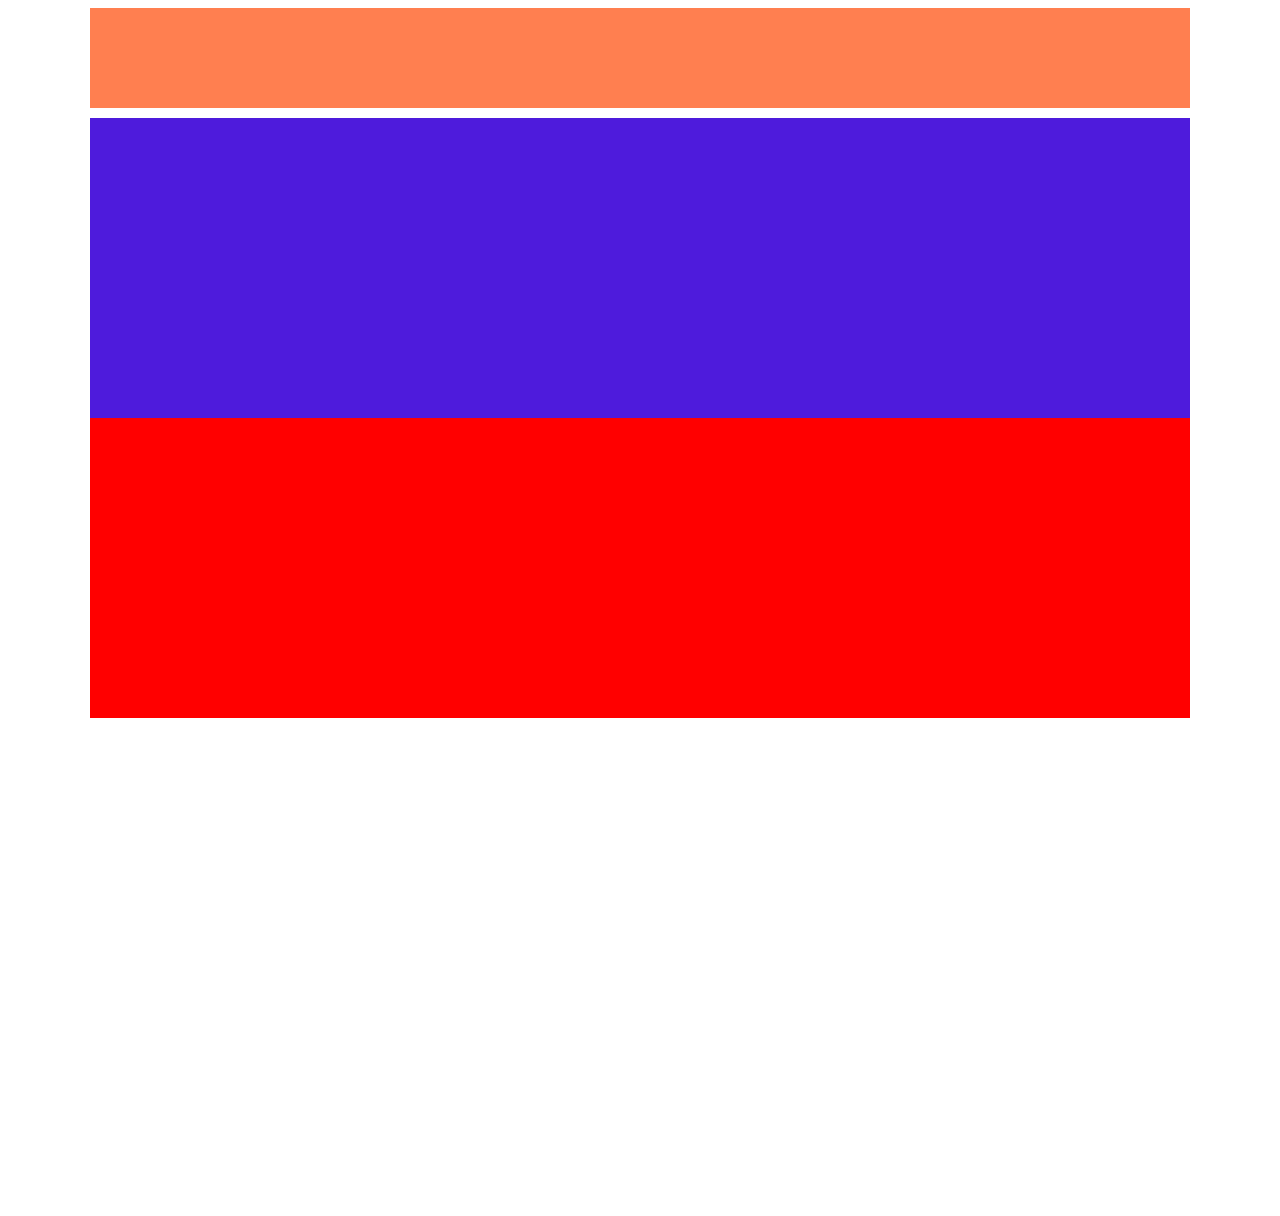
==== index.html @ f755ec2f "add aside" ====
<!DOCTYPE html>
<html lang="en">
<head>
    <meta charset="UTF-8">
    <meta http-equiv="X-UA-Compatible" content="IE=edge">
    <meta name="viewport" content="width=device-width, initial-scale=1.0">
    <link rel="stylesheet" href="../css/style.css">
    <title>Document</title>
</head>


<body>

    <div class="container">


        <header></header>
    
        <main>
            <div class="hero-image"></div>

        </main>
        <aside>
            <div class="left"></div>
            <div class="central"></div>
            <div class="right"></div>
        </aside>
            
        
        <footer></footer>
    </div>
   
</body>
</html>
---- css/style.css ----
.*{
    margin: 0;
    padding: 0;
    box-sizing: border-box;
}

.container{
    width: 1100px;
    height: 1200px;
    margin: auto;
    /* background-color: aqua; */
}

header{
    width: 100%;
    height: 100px;
    background-color: coral;
    
}
main{
    width: 100%;
    height: 300px;
    background-color: #4E1BDC;
    margin-top: 10px;
}


    

.left{
    width: 300px;
    height: 300px;
    background-color: red;
    float: left;
}

.central{
    width: 500px;
    height: 300px;
    background-color: red;
    float: left;
}

.right{
    width: 300px;
    height: 300px;
    background-color: red;
    float: left;
}
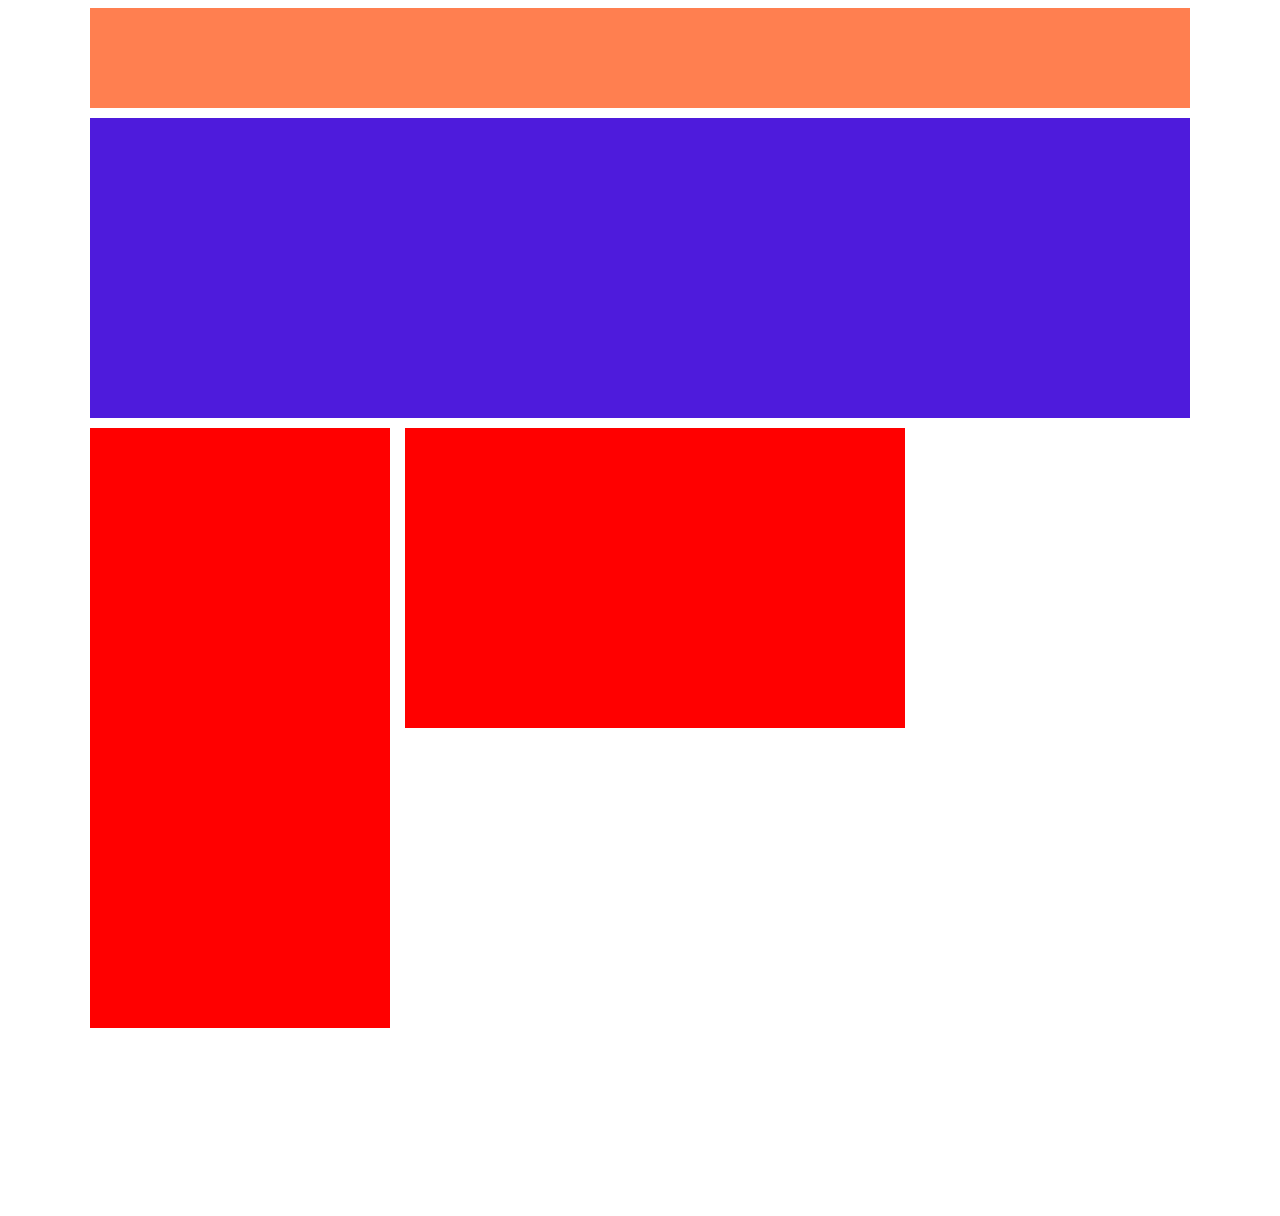
==== commit 1392b0b4: "add margin at aside" ====
--- a/index.html
+++ b/index.html
@@ -25,7 +25,7 @@
             <div class="central"></div>
             <div class="right"></div>
         </aside>
-            
+           
         
         <footer></footer>
     </div>
--- a/css/style.css
+++ b/css/style.css
@@ -17,6 +17,7 @@
     background-color: coral;
     
 }
+
 main{
     width: 100%;
     height: 300px;
@@ -32,6 +33,8 @@
     height: 300px;
     background-color: red;
     float: left;
+    margin-right: 15px;
+    
 }
 
 .central{
@@ -46,4 +49,13 @@
     height: 300px;
     background-color: red;
     float: left;
-}+}
+   
+
+
+aside{
+    margin-top: 10px;
+}
+
+    
+
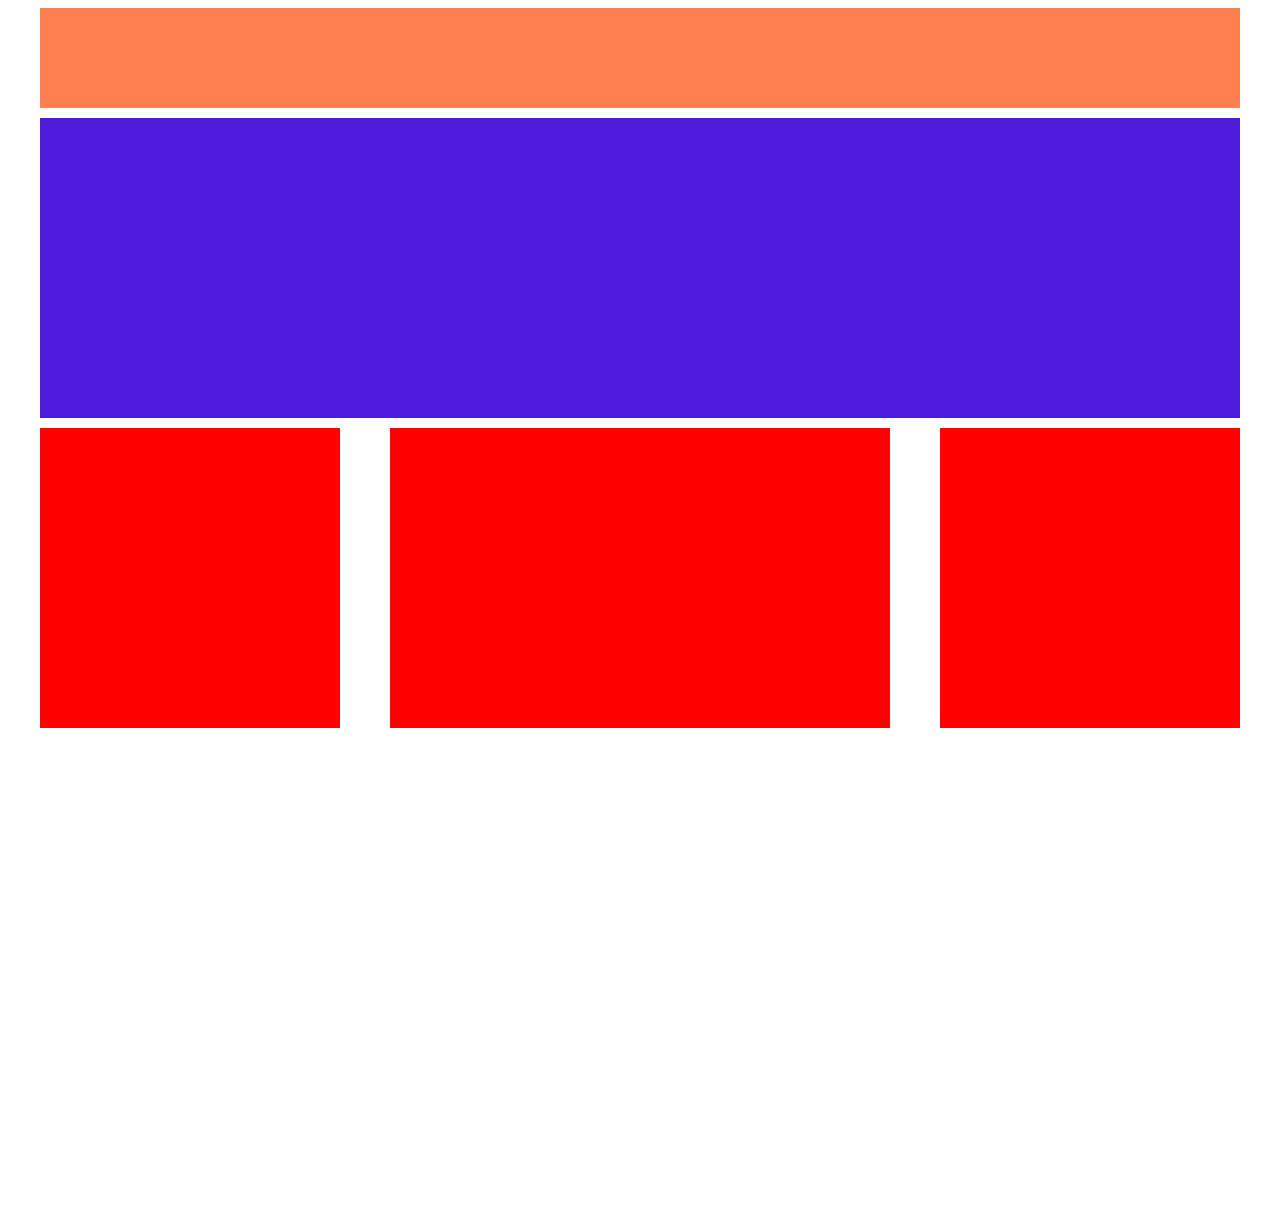
==== commit 1b384329: "aside complete" ====
--- a/index.html
+++ b/index.html
@@ -4,7 +4,7 @@
     <meta charset="UTF-8">
     <meta http-equiv="X-UA-Compatible" content="IE=edge">
     <meta name="viewport" content="width=device-width, initial-scale=1.0">
-    <link rel="stylesheet" href="../css/style.css">
+    <link rel="stylesheet" href="css/style.css">
     <title>Document</title>
 </head>
 
@@ -20,7 +20,7 @@
             <div class="hero-image"></div>
 
         </main>
-        <aside>
+        <aside class="site-main clearfix" >
             <div class="left"></div>
             <div class="central"></div>
             <div class="right"></div>
--- a/css/style.css
+++ b/css/style.css
@@ -5,7 +5,7 @@
 }
 
 .container{
-    width: 1100px;
+    width: 1200px;
     height: 1200px;
     margin: auto;
     /* background-color: aqua; */
@@ -33,7 +33,7 @@
     height: 300px;
     background-color: red;
     float: left;
-    margin-right: 15px;
+    margin-right: 50px;
     
 }
 
@@ -49,12 +49,24 @@
     height: 300px;
     background-color: red;
     float: left;
+    margin-left: 50px;
 }
+    
+    
    
 
 
 aside{
+    width: 100%;
     margin-top: 10px;
+    
+    
+}
+
+.clearfix::after {
+    content: "";
+    display: table;
+    clear: both;
 }
 
     
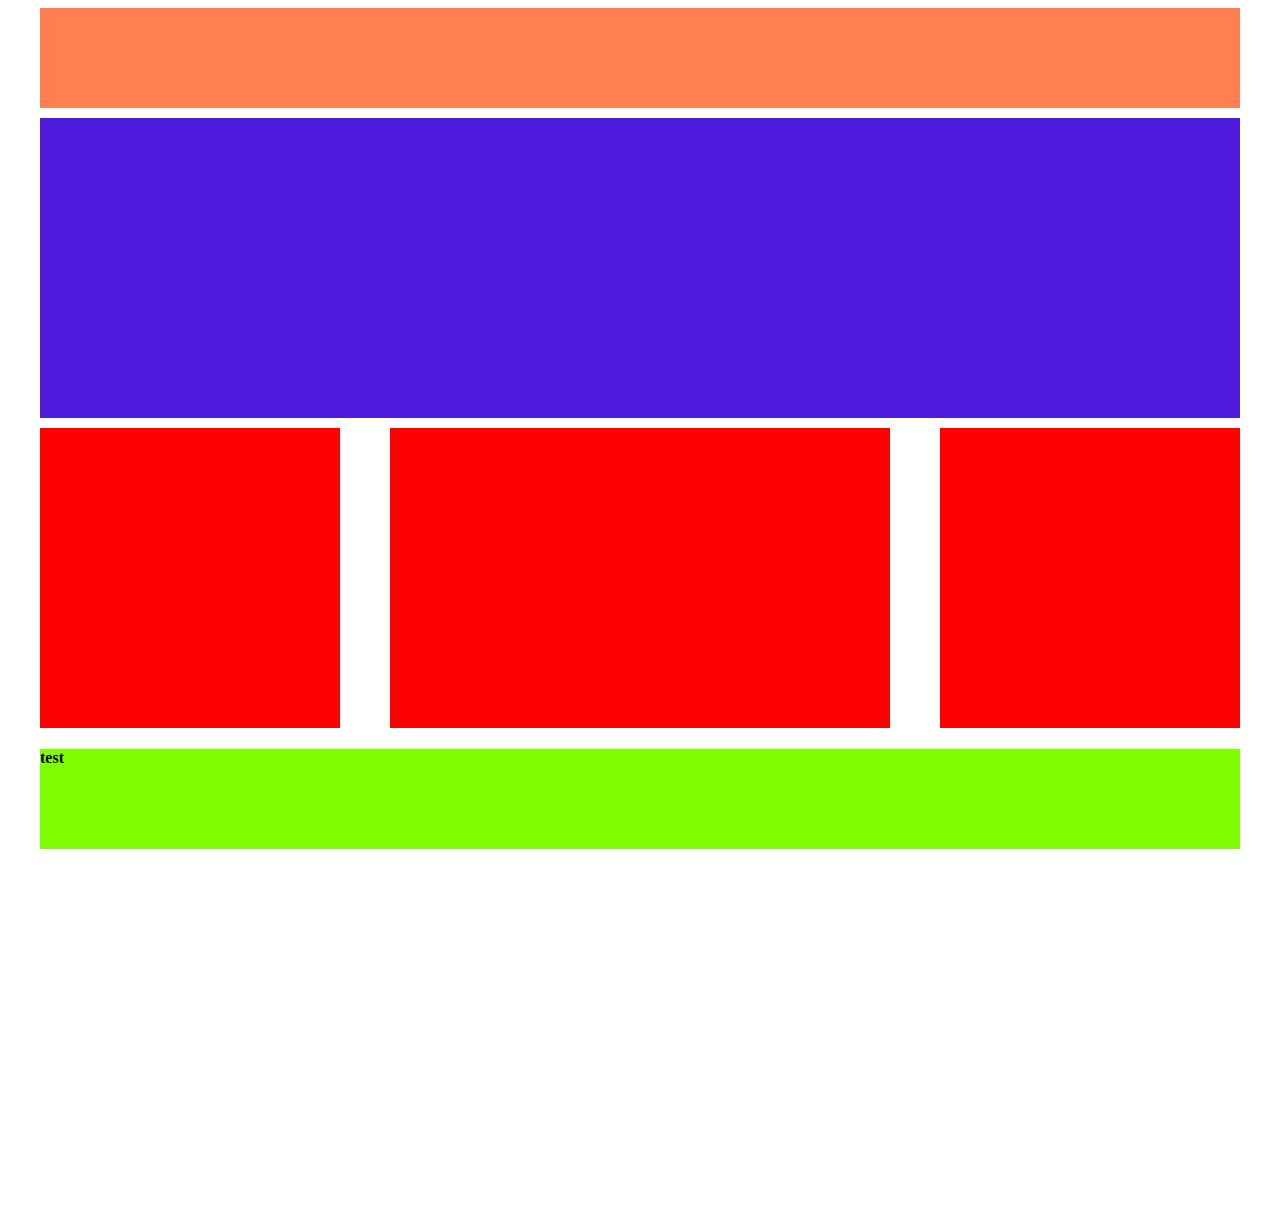
==== commit e794a149: "ad test" ====
--- a/index.html
+++ b/index.html
@@ -27,7 +27,11 @@
         </aside>
            
         
-        <footer></footer>
+        <footer>
+           <h4>
+               test
+           </h4>
+        </footer>
     </div>
    
 </body>
--- a/css/style.css
+++ b/css/style.css
@@ -69,5 +69,9 @@
     clear: both;
 }
 
-    
-
+footer{
+    width: 100%;
+    height: 100px;
+    background-color: chartreuse;
+    margin-top: 10px;
+}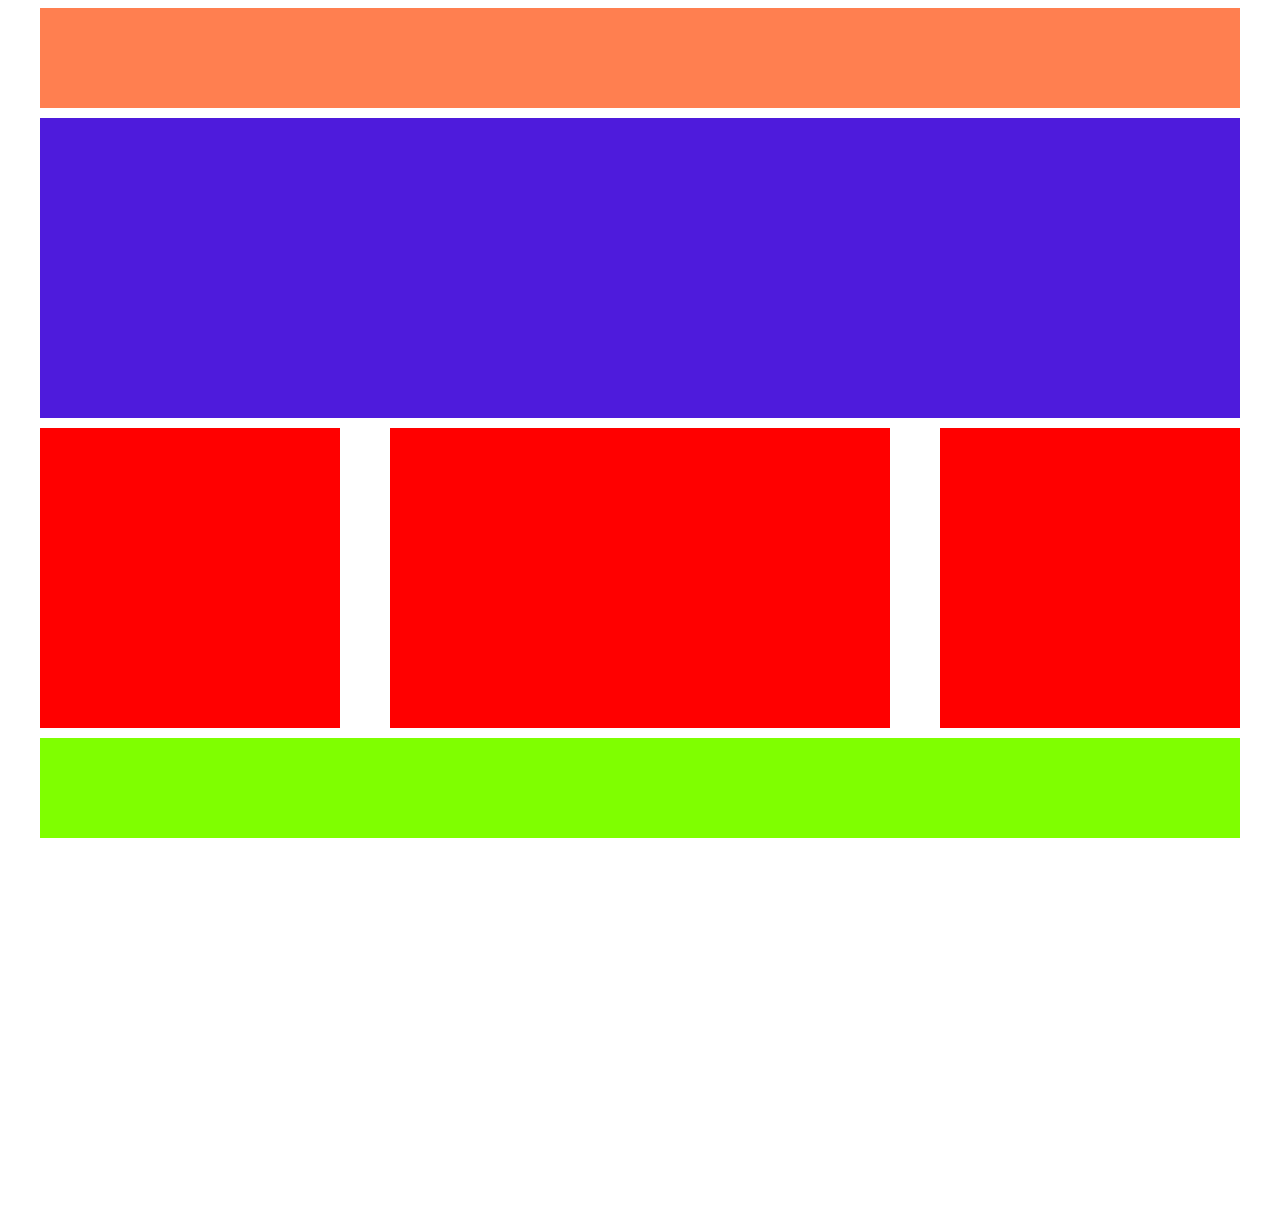
==== commit 83369f70: "remove test h4" ====
--- a/index.html
+++ b/index.html
@@ -28,9 +28,7 @@
            
         
         <footer>
-           <h4>
-               test
-           </h4>
+           
         </footer>
     </div>
    
